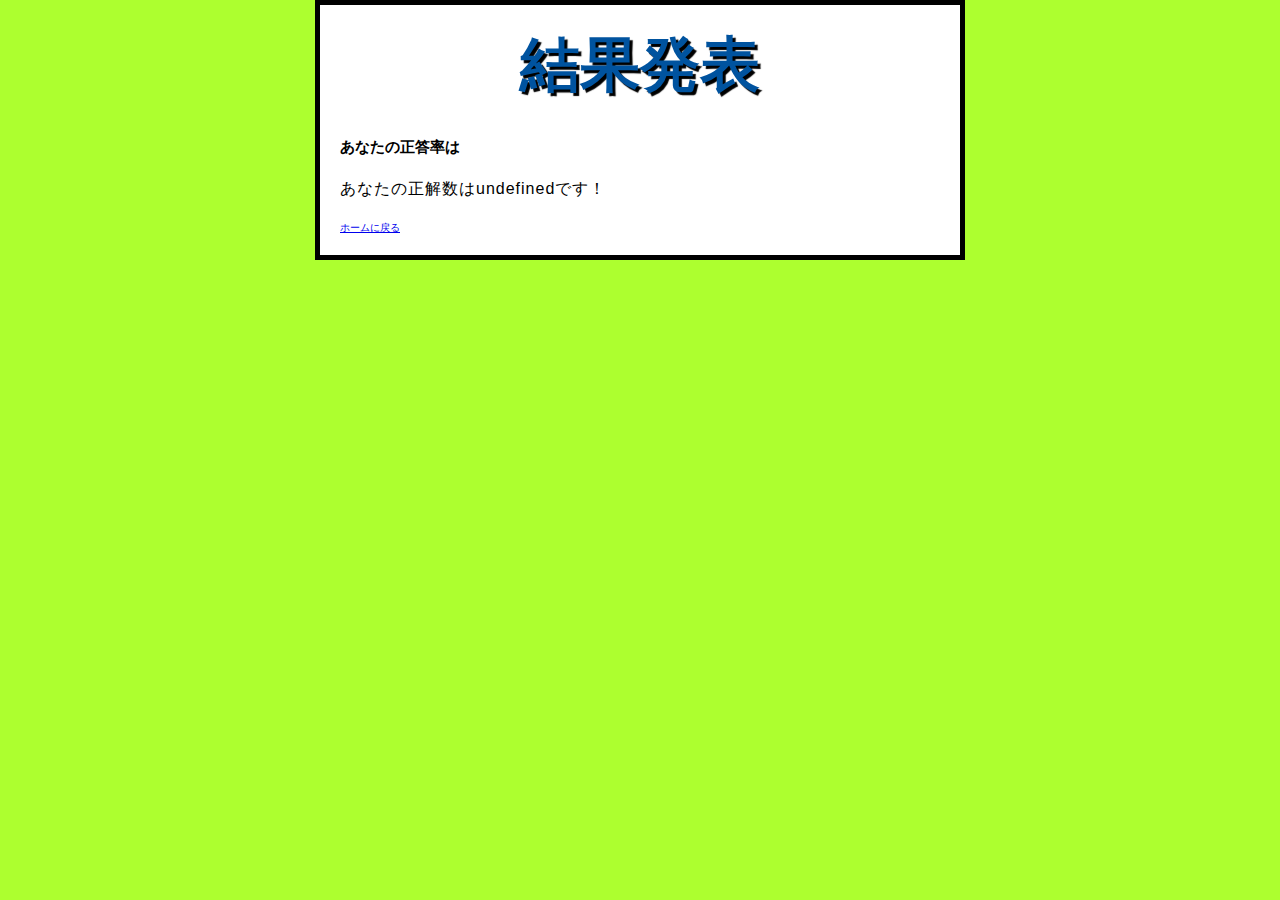
==== aftercp.html @ 9fa993ca "変更" ====
<!DOCTYPE html>
<html>
<head>
    <meta charset="UTF-8">
    <link rel="stylesheet" type="text/css" href="style.css">
    <script src="https://ajax.googleapis.com/ajax/libs/jquery/3.5.1/jquery.min.js"></script>
    <script src="jquery.cookie.js"></script>
    <title>ctf</title>
</head>
<body>
    <h1 class="題名">結果発表</h1>

    <div class="ctf紹介">
        <h2>あなたの正答率は</h1>
        <p id="lastresult"></p>        
    </div>
    <a href="index.html">ホームに戻る</a>     
    
    <script>
    window.onload = function(){
    document.getElementById("lastresult").textContent = "あなたの正解数は"+$.cookie('count')+"です！";
    }    </script>   
</body>
</html>
---- style.css ----
html {
  font-size: 10px;
  font-family: 'Open Sans', sans-serif;
}


h1 {
  font-size: 60px;
  text-align: center;
}

#myTextBox {
  width: 300px;
  height: 30px;
  border-radius: 10px;
  border-width: medium;
}

p, li {
  font-size: 16px;
  line-height: 2;
  letter-spacing: 1px;
}


html {
  background-color: #adff2f;
}

body {
  width: 600px;
  margin: 0 auto;
  background-color: #ffffff;
  padding: 0 20px 20px 20px;
  border: 5px solid black;
}

h1 {
  margin: 0;
  padding: 20px 0;
  color: #00539F;
  text-shadow: 3px 3px 1px black;
}

img {
  display: block;
  margin: 0 auto;
}

.btn1 {
  border: 2px solid #000;
  border-radius: 0;
  background: #fff;
  -webkit-box-shadow: 4px 4px 0 #000;
  box-shadow: 4px 4px 0 #000;
  margin: 10px auto;
  padding: 10px 10px;
}

.btn1:hover {
  transition: 0.2s ;
  -webkit-box-shadow: -4px -4px 0 #000;
  box-shadow: -4px -4px 0 #000;
}


.btn a {
	display: flex;
	justify-content: center;
	align-items: center;
	position: relative;
	width: 120px;
	height: 35px;
	color: #333;
	font-size: 18px;
	font-weight: 700;
	text-decoration: none;
	transition: 0.3s;
}

.btn a:hover {
	color: #f2f2f2;
}


.btn06 a::after {
	content: '';
	position: absolute;
	top: 50%;
	right: 20px;
	transform: rotate(45deg) translateY(-50%);
	width: 6px;
	height: 6px;
	border-width: 2px 2px 0 0;
	border-style: solid;
	border-color: #333;
}

.btn06 a:hover {
	background-color: #B99b00;
	border: 1px solid #333;
}

.btn06 a:hover::after {
	border-color: #f2f2f2 #f2f2f2 transparent transparent;
}
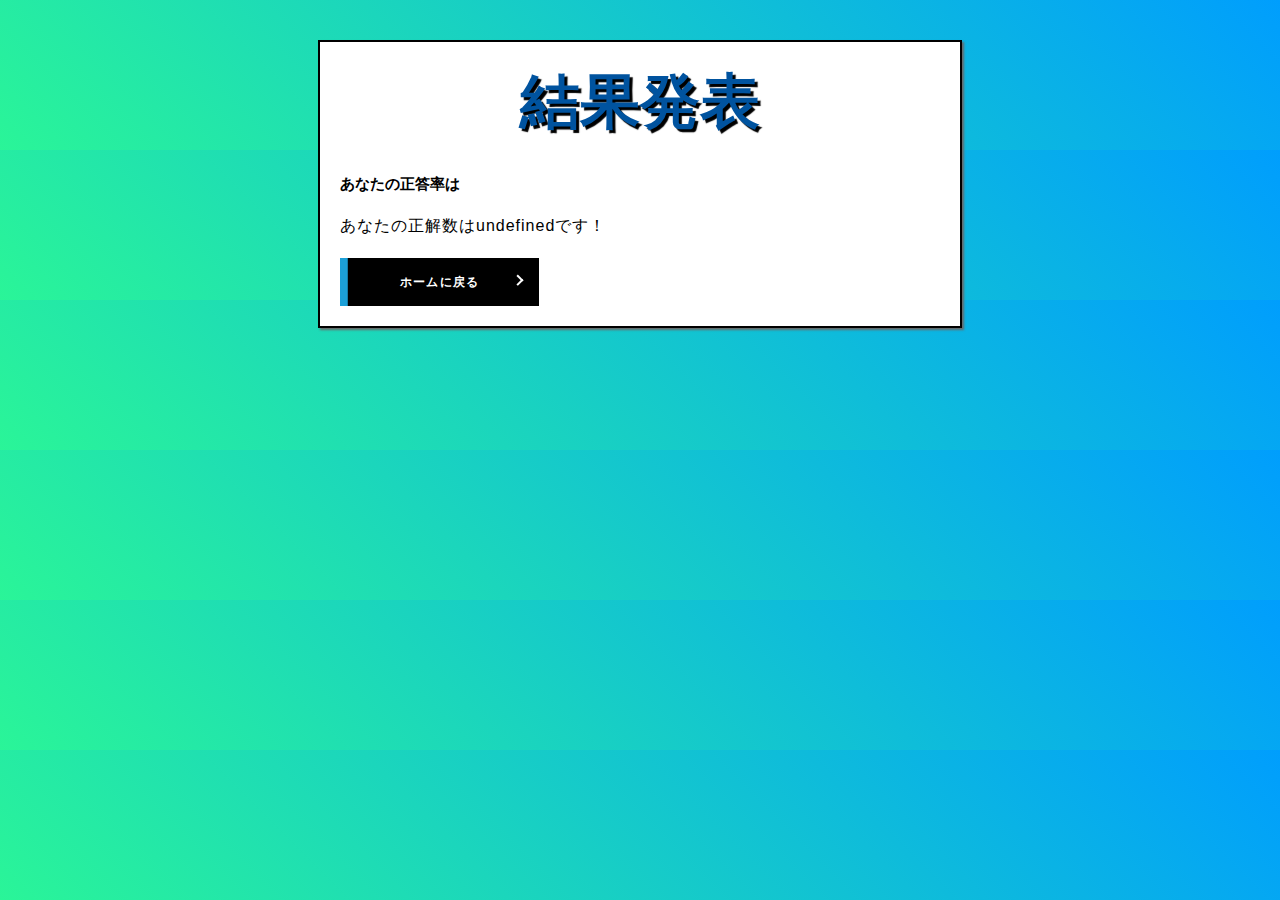
==== commit 20ce587e: "aftercp update" ====
--- a/aftercp.html
+++ b/aftercp.html
@@ -14,7 +14,7 @@
         <h2>あなたの正答率は</h1>
         <p id="lastresult"></p>        
     </div>
-    <a href="index.html">ホームに戻る</a>     
+    <a href="question1.html" class="f1 f2"><span>ホームに戻る</span></a>     
     
     <script>
     window.onload = function(){
--- a/style.css
+++ b/style.css
@@ -24,15 +24,19 @@
 
 
 html {
-  background-color: #adff2f;
+  width: 100%;
+  height: 150px;
+  background: linear-gradient(45deg, #2af598 0%, #009efd 100%);
 }
 
 body {
   width: 600px;
-  margin: 0 auto;
+  margin: 40px auto;
+  padding: 1em;
   background-color: #ffffff;
   padding: 0 20px 20px 20px;
-  border: 5px solid black;
+  border: 2px solid black;
+  box-shadow: 1.5px 1.5px 2px #696969;
 }
 
 h1 {
@@ -55,12 +59,14 @@
   box-shadow: 4px 4px 0 #000;
   margin: 10px auto;
   padding: 10px 10px;
+  cursor: pointer; 
 }
 
 .btn1:hover {
   transition: 0.2s ;
   -webkit-box-shadow: -4px -4px 0 #000;
   box-shadow: -4px -4px 0 #000;
+  cursor: pointer; 
 }
 
 
@@ -69,7 +75,7 @@
 	justify-content: center;
 	align-items: center;
 	position: relative;
-	width: 120px;
+	width: 98px;
 	height: 35px;
 	color: #333;
 	font-size: 18px;
@@ -86,7 +92,7 @@
 .btn06 a::after {
 	content: '';
 	position: absolute;
-	top: 50%;
+	top: 43%;
 	right: 20px;
 	transform: rotate(45deg) translateY(-50%);
 	width: 6px;
@@ -97,7 +103,7 @@
 }
 
 .btn06 a:hover {
-	background-color: #B99b00;
+	background-color: #ffa600;
 	border: 1px solid #333;
 }
 
@@ -105,3 +111,129 @@
 	border-color: #f2f2f2 #f2f2f2 transparent transparent;
 }
 
+
+.hidden {
+  display: none;
+}
+
+/* ポップアップメッセージを画面の上の中央に配置して透明にする */
+#btn4-text {
+  height: 72px;
+  padding: 5% 5%;
+  background: rgba(70, 171, 82, 0.5); /* 透明な背景色を指定 */
+  font-weight: bold;
+  font-size: 300%;
+  text-align: center;
+  position: fixed;
+  inset:0;
+  margin  :auto;
+}
+
+
+
+/* ポップアップアニメーションを3秒かけて実行 */
+.popup-message {
+  animation: popup 3s forwards;
+}
+
+@keyframes popup {
+  0% {
+    transform: translateY(15%);
+    opacity: 0;
+  }
+  10%, 90% {
+    transform: none;
+    opacity: 1;
+  }
+  100% {
+    transform: translateY(15%);
+    opacity: 0;
+    pointer-events: none;
+  }
+}
+
+.btn-solid {
+  color: #fff;
+  border-top: 4px solid #48ecc4;
+  border-right: 4px solid #0a5f4a;
+  border-bottom: 4px solid #0f745b;
+  border-left: 4px solid #8cf9de;
+  border-radius: 0;
+  background: #11a37f;
+}
+
+.btn-solid:hover {
+  color: #fff;
+  border-top: 4px solid #0f745b;
+  border-right: 4px solid #8cf9de;
+  border-bottom: 4px solid #48ecc4;
+  border-left: 4px solid #0a5f4a;
+}
+
+.f1,
+a.f1,
+button.f1 {
+  font-size: 1.2em;
+  font-weight: 700;
+  line-height: 1.5;
+  position: relative;
+  display: inline-block;
+  padding: 1rem 4rem;
+  cursor: pointer;
+  -webkit-user-select: none;
+  -moz-user-select: none;
+  -ms-user-select: none;
+  user-select: none;
+  -webkit-transition: all 0.3s;
+  transition: all 0.3s;
+  text-align: center;
+  vertical-align: middle;
+  text-decoration: none;
+  letter-spacing: 0.1em;
+  color: #212529;
+  border-radius: 0.5rem;
+}
+
+a.f2 {
+  overflow: hidden;
+  padding: 1.5rem 6rem;
+  color: #fff;
+  border-radius: 0;
+  background: #000;
+}
+
+a.f2 span {
+  position: relative;
+}
+
+a.f2:before {
+  position: absolute;
+  top: 0;
+  left: 0;
+  width: 100%;
+  height: 100%;
+  content: '';
+  -webkit-transition: all .5s ease-in-out;
+  transition: all .5s ease-in-out;
+  -webkit-transform: translateX(-96%);
+  transform: translateX(-96%);
+  background: #1ca0d8;
+}
+
+a.f2:hover:before {
+  -webkit-transform: translateX(0%);
+  transform: translateX(0%);
+}
+
+.f2::after{
+  content: '';
+	position: absolute;
+	top: 43%;
+	right: 20px;
+	transform: rotate(45deg) translateY(-50%);
+	width: 6px;
+	height: 6px;
+  border-width: 2px 2px 0 0;
+	border-style: solid;
+	border-color: #ffffff;
+}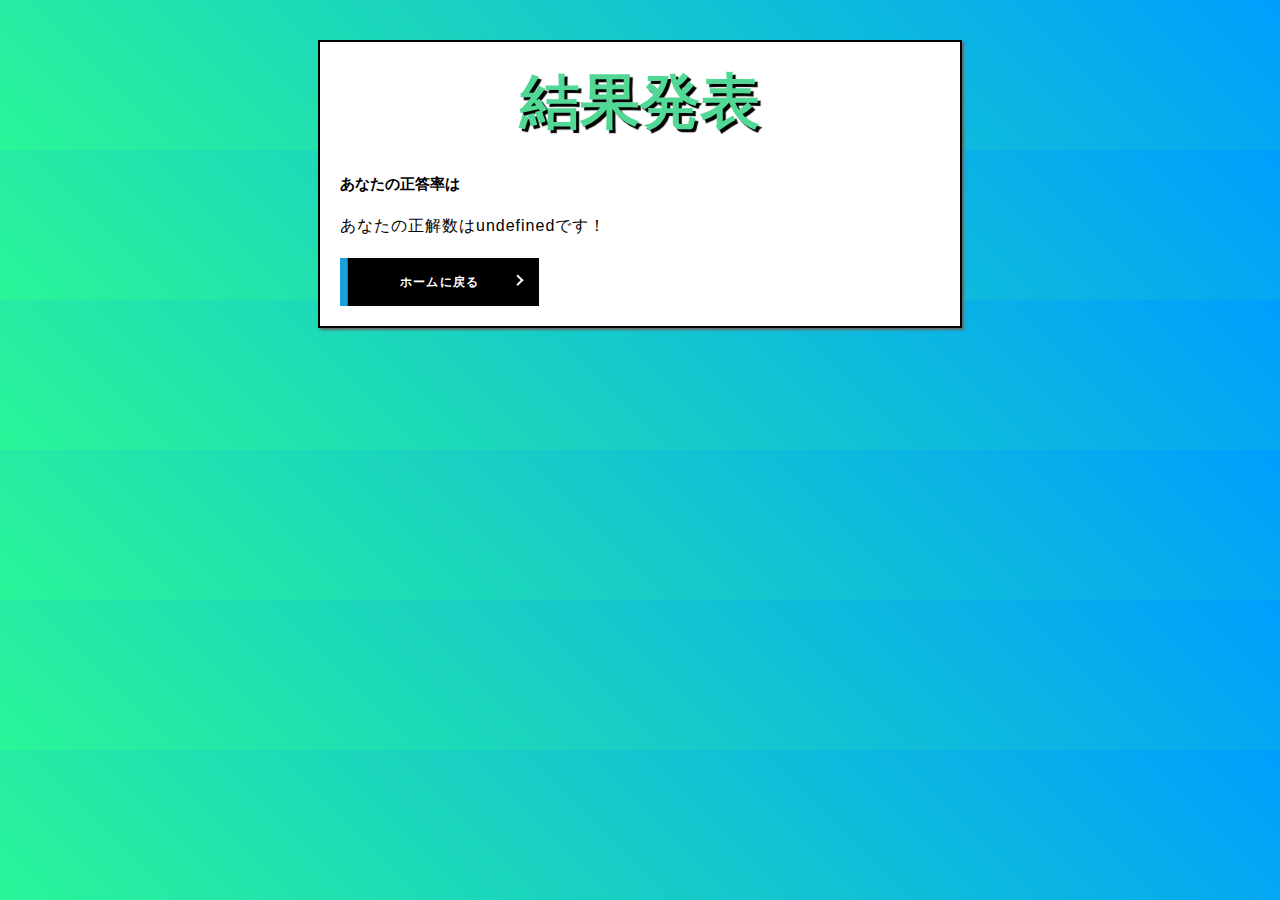
==== commit 7661ee1e: "update" ====
--- a/aftercp.html
+++ b/aftercp.html
@@ -5,7 +5,7 @@
     <link rel="stylesheet" type="text/css" href="style.css">
     <script src="https://ajax.googleapis.com/ajax/libs/jquery/3.5.1/jquery.min.js"></script>
     <script src="jquery.cookie.js"></script>
-    <title>ctf</title>
+    <title>結果発表</title>
 </head>
 <body>
     <h1 class="題名">結果発表</h1>
@@ -14,7 +14,7 @@
         <h2>あなたの正答率は</h1>
         <p id="lastresult"></p>        
     </div>
-    <a href="question1.html" class="f1 f2"><span>ホームに戻る</span></a>     
+    <a href="index.html" class="f1 f2"><span>ホームに戻る</span></a>     
     
     <script>
     window.onload = function(){
--- a/style.css
+++ b/style.css
@@ -14,6 +14,16 @@
   height: 30px;
   border-radius: 10px;
   border-width: medium;
+}
+
+.urll{
+  font-size:15px;
+}
+
+
+.btn-yoko{
+  display: flex;
+  justify-content:flex-start;
 }
 
 p, li {
@@ -42,7 +52,7 @@
 h1 {
   margin: 0;
   padding: 20px 0;
-  color: #00539F;
+  color: #52d895;
   text-shadow: 3px 3px 1px black;
 }
 
@@ -57,7 +67,7 @@
   background: #fff;
   -webkit-box-shadow: 4px 4px 0 #000;
   box-shadow: 4px 4px 0 #000;
-  margin: 10px auto;
+  margin: 10px 5px;
   padding: 10px 10px;
   cursor: pointer; 
 }
@@ -117,17 +127,39 @@
 }
 
 /* ポップアップメッセージを画面の上の中央に配置して透明にする */
+/*#btn4-text {
+  height: 72px;
+  padding: 5% 5%;
+  background: rgba(70, 171, 82, 0.5); 
+  font-weight: bold;
+  font-size: 300%;
+  text-align: center;
+  position: fixed;
+  inset:0;
+  margin  :auto;
+}*/
+
 #btn4-text {
   height: 72px;
   padding: 5% 5%;
-  background: rgba(70, 171, 82, 0.5); /* 透明な背景色を指定 */
+  background: rgba(70, 171, 82, 0.5);
   font-weight: bold;
   font-size: 300%;
   text-align: center;
   position: fixed;
-  inset:0;
-  margin  :auto;
-}
+  inset: 0;
+  margin: auto;
+}
+
+/* スマートフォン用のスタイル */
+@media only screen and (max-width: 767px) {
+  #btn4-text {
+      font-size: 150%; /* スマートフォン用のフォントサイズを調整 */
+      padding: 10px; /* スマートフォン用の内側の余白を調整 */
+      background: rgba(70, 171, 82, 0.8); /* スマートフォン用の背景色を調整 */
+  }
+}
+
 
 
 
@@ -236,4 +268,8 @@
   border-width: 2px 2px 0 0;
 	border-style: solid;
 	border-color: #ffffff;
+}
+
+.breakall{
+  overflow-wrap: break-word;
 }